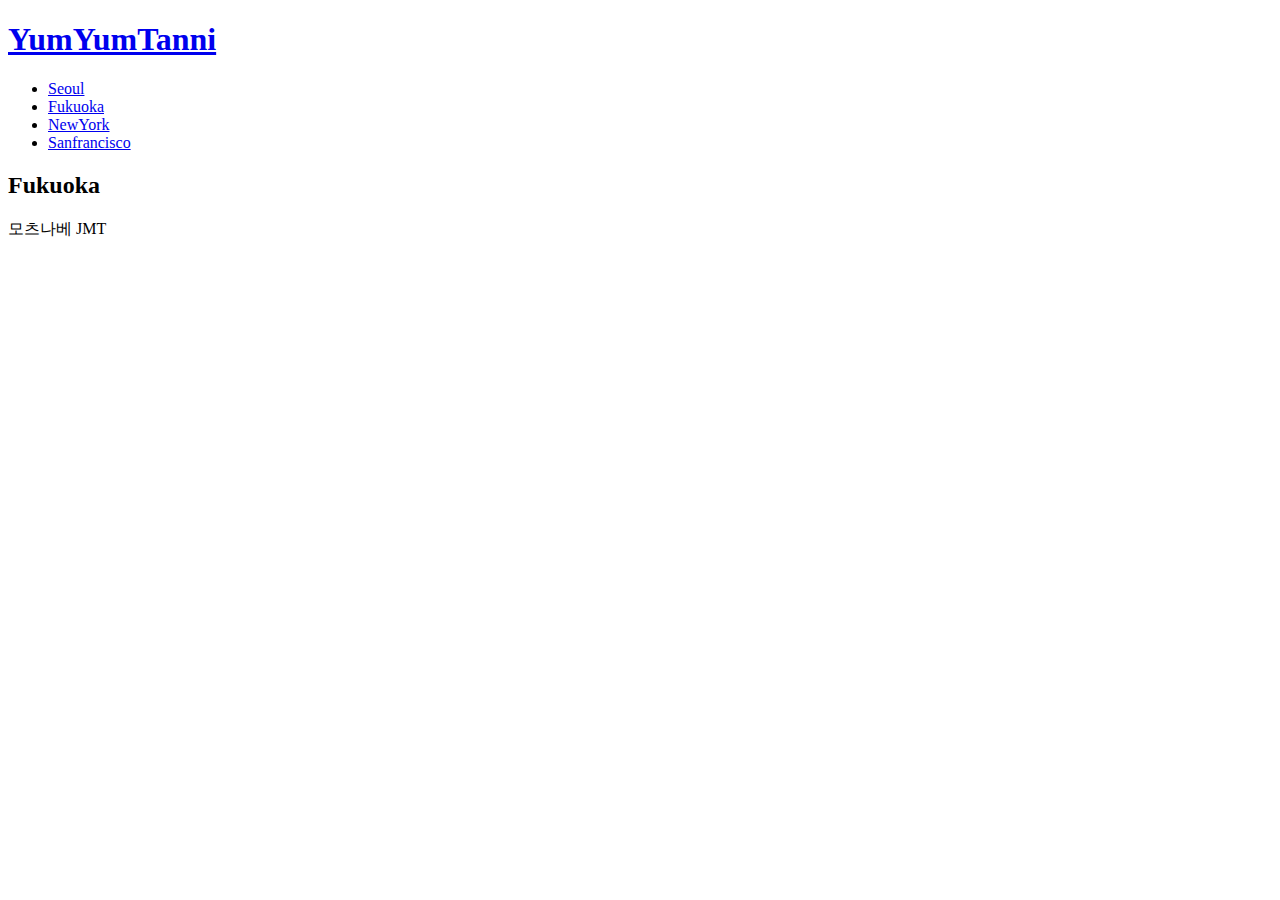
==== fukuoka.html @ d50e8740 "first version" ====
<!doctype html>
<html>
<head>
<title>YumYumTanni-Fukuoka</title>
<meta charset="utf-8">
</head>

<body>
  <h1><a href="index.html">YumYumTanni</a></h1>
  <ul>
    <li><a href="seoul.html">Seoul</a></li>
    <li><a href="fukuoka.html">Fukuoka</a></li>
    <li><a href="newyork.html">NewYork</a></li>
    <li><a href="sanfrancisco.html">Sanfrancisco</a></li>
  </ul>
<h2>Fukuoka</h2>
<p>모츠나베 JMT</p>
</body>
</html>
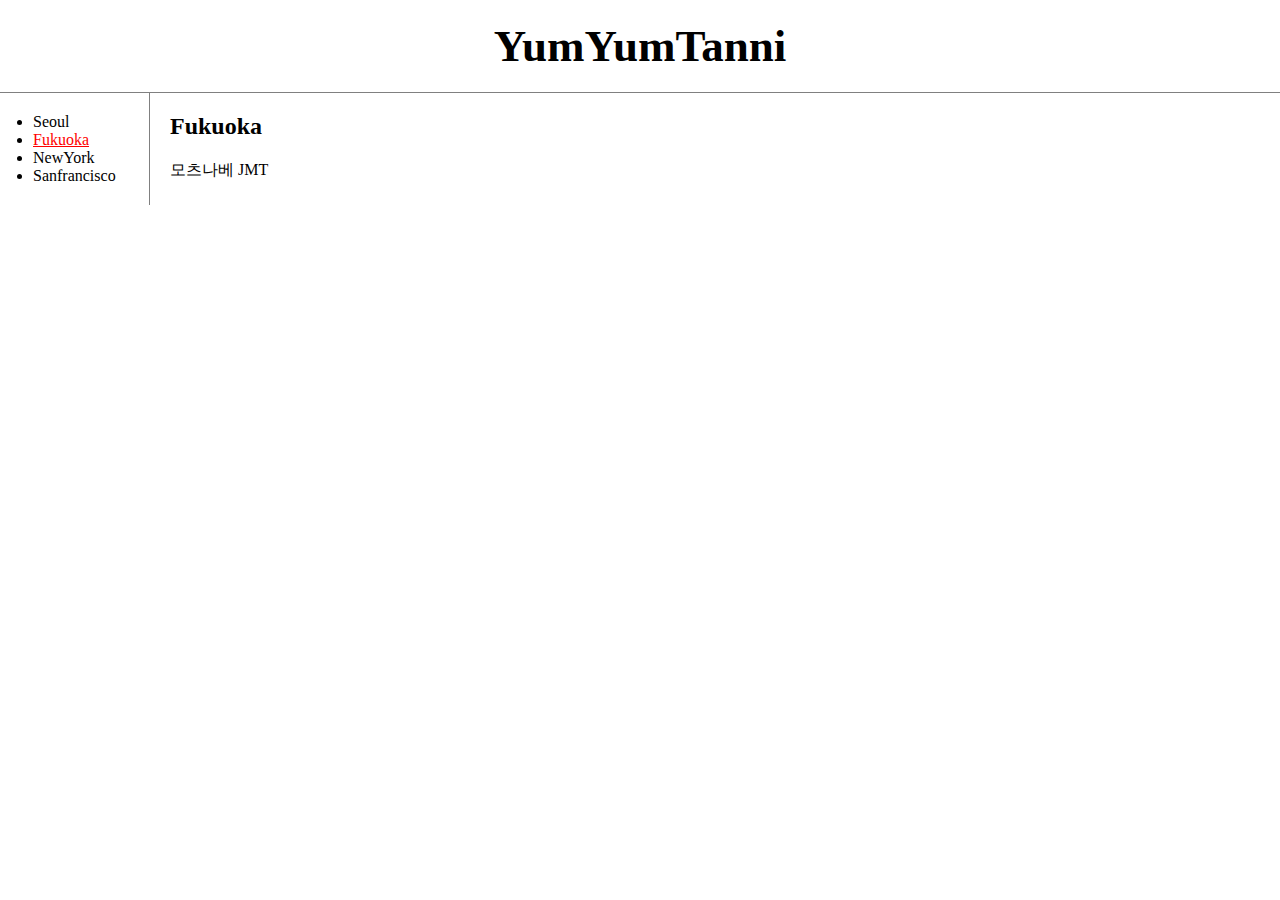
==== commit d4737492: "CSS" ====
--- a/fukuoka.html
+++ b/fukuoka.html
@@ -3,17 +3,76 @@
 <head>
 <title>YumYumTanni-Fukuoka</title>
 <meta charset="utf-8">
+<style>
+  body{
+    margin: 0;
+  }
+  a{
+    color:black;
+    text-decoration: none;
+  }
+  h1{
+    font-size: 45px;
+    text-align: center;
+    border-bottom:1px solid gray;
+    margin: 0;
+    padding: 20px;
+  }
+  ul{
+    border-right: 1px solid gray;
+    width: 100;
+    margin: 0;
+    padding: 20px;
+  }
+  #grid ul{
+    padding-left: 33px;
+  }
+  #grid{
+    display: grid;
+    grid-template-columns: 150px 1fr;
+  }
+  #grid #content{
+    padding-left: 20px;
+  }
+</style>
 </head>
 
 <body>
   <h1><a href="index.html">YumYumTanni</a></h1>
+  <div id="grid">
   <ul>
-    <li><a href="seoul.html">Seoul</a></li>
-    <li><a href="fukuoka.html">Fukuoka</a></li>
+    <li><a href="seoul.html" >Seoul</a></li>
+    <li><a href="fukuoka.html" style="color:red;text-decoration:underline">Fukuoka</a></li>
     <li><a href="newyork.html">NewYork</a></li>
     <li><a href="sanfrancisco.html">Sanfrancisco</a></li>
   </ul>
+    <div id="content">
 <h2>Fukuoka</h2>
 <p>모츠나베 JMT</p>
+  </div>
+</div>
+<p>
+  <div id="disqus_thread"></div>
+  <script>
+
+  /**
+  *  RECOMMENDED CONFIGURATION VARIABLES: EDIT AND UNCOMMENT THE SECTION BELOW TO INSERT DYNAMIC VALUES FROM YOUR PLATFORM OR CMS.
+  *  LEARN WHY DEFINING THESE VARIABLES IS IMPORTANT: https://disqus.com/admin/universalcode/#configuration-variables*/
+  /*
+  var disqus_config = function () {
+  this.page.url = PAGE_URL;  // Replace PAGE_URL with your page's canonical URL variable
+  this.page.identifier = PAGE_IDENTIFIER; // Replace PAGE_IDENTIFIER with your page's unique identifier variable
+  };
+  */
+  (function() { // DON'T EDIT BELOW THIS LINE
+  var d = document, s = d.createElement('script');
+  s.src = 'https://yumyumtanni.disqus.com/embed.js';
+  s.setAttribute('data-timestamp', +new Date());
+  (d.head || d.body).appendChild(s);
+  })();
+  </script>
+  <noscript>Please enable JavaScript to view the <a href="https://disqus.com/?ref_noscript">comments powered by Disqus.</a></noscript>
+
+</p>
 </body>
 </html>
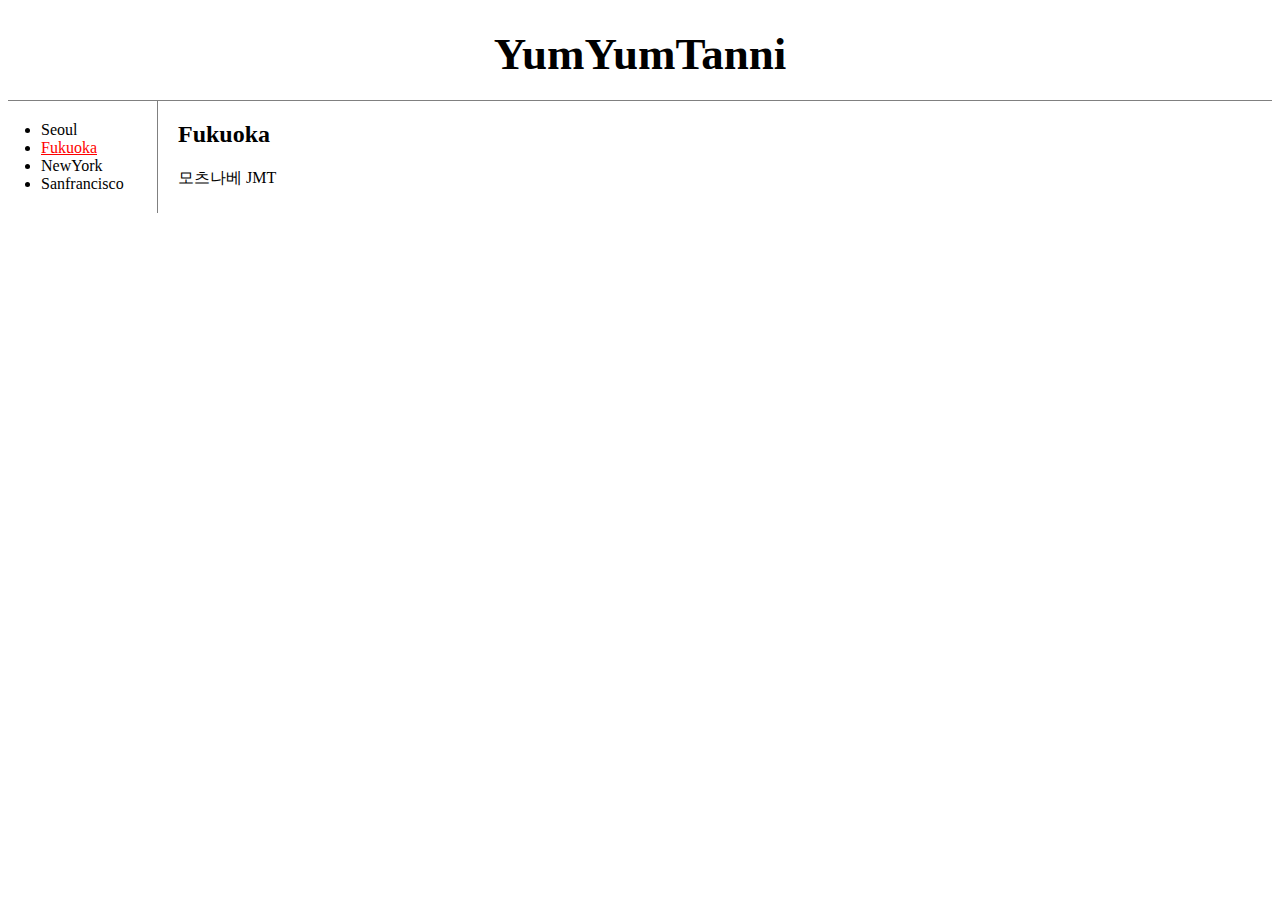
==== commit 30533ab5: "CSS" ====
--- a/fukuoka.html
+++ b/fukuoka.html
@@ -3,38 +3,7 @@
 <head>
 <title>YumYumTanni-Fukuoka</title>
 <meta charset="utf-8">
-<style>
-  body{
-    margin: 0;
-  }
-  a{
-    color:black;
-    text-decoration: none;
-  }
-  h1{
-    font-size: 45px;
-    text-align: center;
-    border-bottom:1px solid gray;
-    margin: 0;
-    padding: 20px;
-  }
-  ul{
-    border-right: 1px solid gray;
-    width: 100;
-    margin: 0;
-    padding: 20px;
-  }
-  #grid ul{
-    padding-left: 33px;
-  }
-  #grid{
-    display: grid;
-    grid-template-columns: 150px 1fr;
-  }
-  #grid #content{
-    padding-left: 20px;
-  }
-</style>
+<link rel="stylesheet" href="style.css">
 </head>
 
 <body>
--- a/style.css
+++ b/style.css
@@ -0,0 +1,40 @@
+<style>
+  body{
+    margin: 0;
+  }
+  a{
+    color:black;
+    text-decoration: none;
+  }
+  h1{
+    font-size: 45px;
+    text-align: center;
+    border-bottom:1px solid gray;
+    margin: 0;
+    padding: 20px;
+  }
+  ul{
+    border-right: 1px solid gray;
+    width: 100;
+    margin: 0;
+    padding: 20px;
+  }
+  #grid ul{
+    padding-left: 33px;
+  }
+  #grid{
+    display: grid;
+    grid-template-columns: 150px 1fr;
+  }
+  #grid #content{
+    padding-left: 20px;
+  }
+  @media(max-width:700px){
+    #grid{
+      display: block;
+    }
+    ul{
+      border-right: none;
+    }
+  }
+</style>
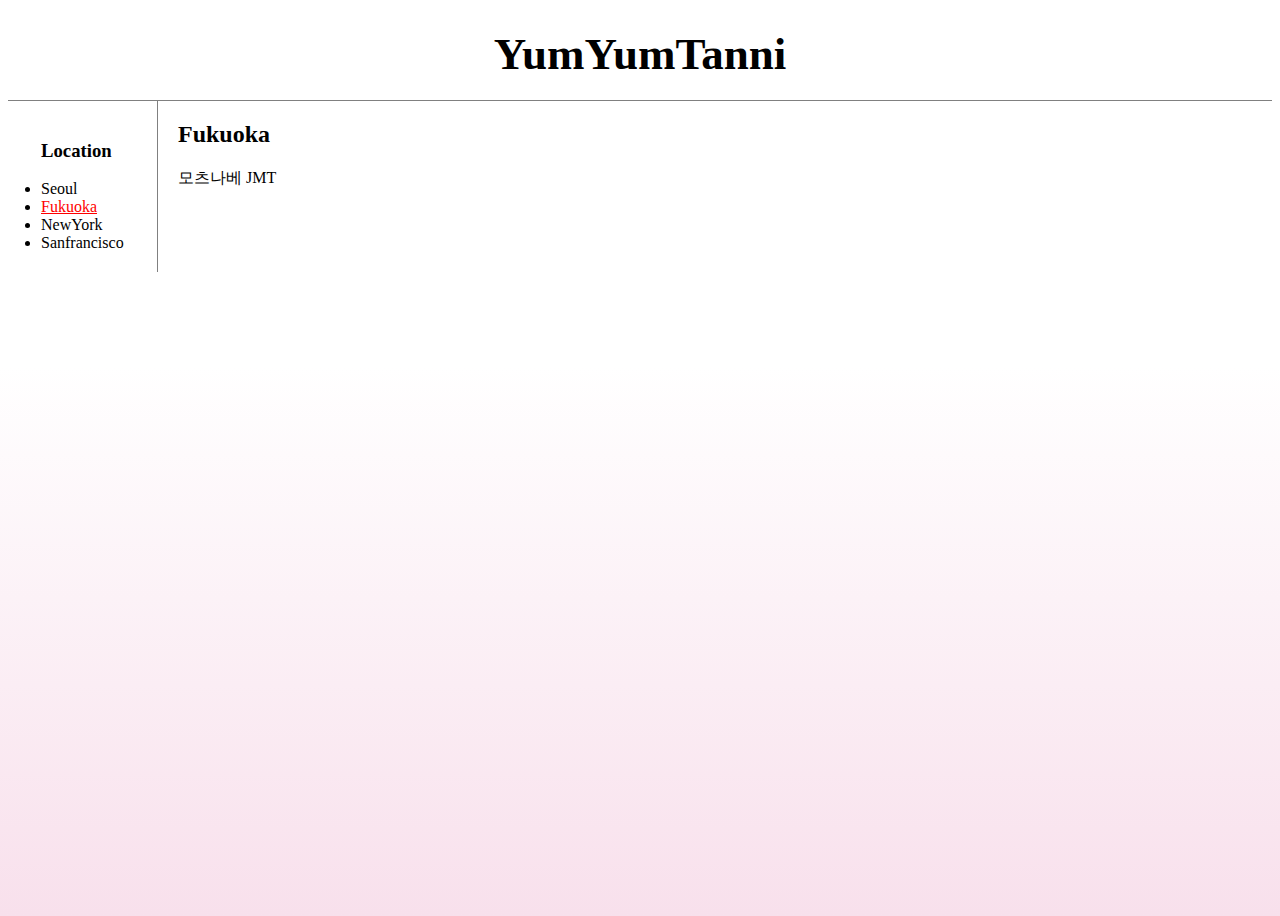
==== commit 40e7dfc5: "CSS" ====
--- a/fukuoka.html
+++ b/fukuoka.html
@@ -10,6 +10,7 @@
   <h1><a href="index.html">YumYumTanni</a></h1>
   <div id="grid">
   <ul>
+    <h3>Location</h3>
     <li><a href="seoul.html" >Seoul</a></li>
     <li><a href="fukuoka.html" style="color:red;text-decoration:underline">Fukuoka</a></li>
     <li><a href="newyork.html">NewYork</a></li>
--- a/style.css
+++ b/style.css
@@ -1,6 +1,11 @@
 <style>
   body{
     margin: 0;
+    background-color: #FFCCE6;
+  }
+  body{
+    height: 100vh;
+    background: linear-gradient(#FFFFFF 40%, #F8E0EC);
   }
   a{
     color:black;
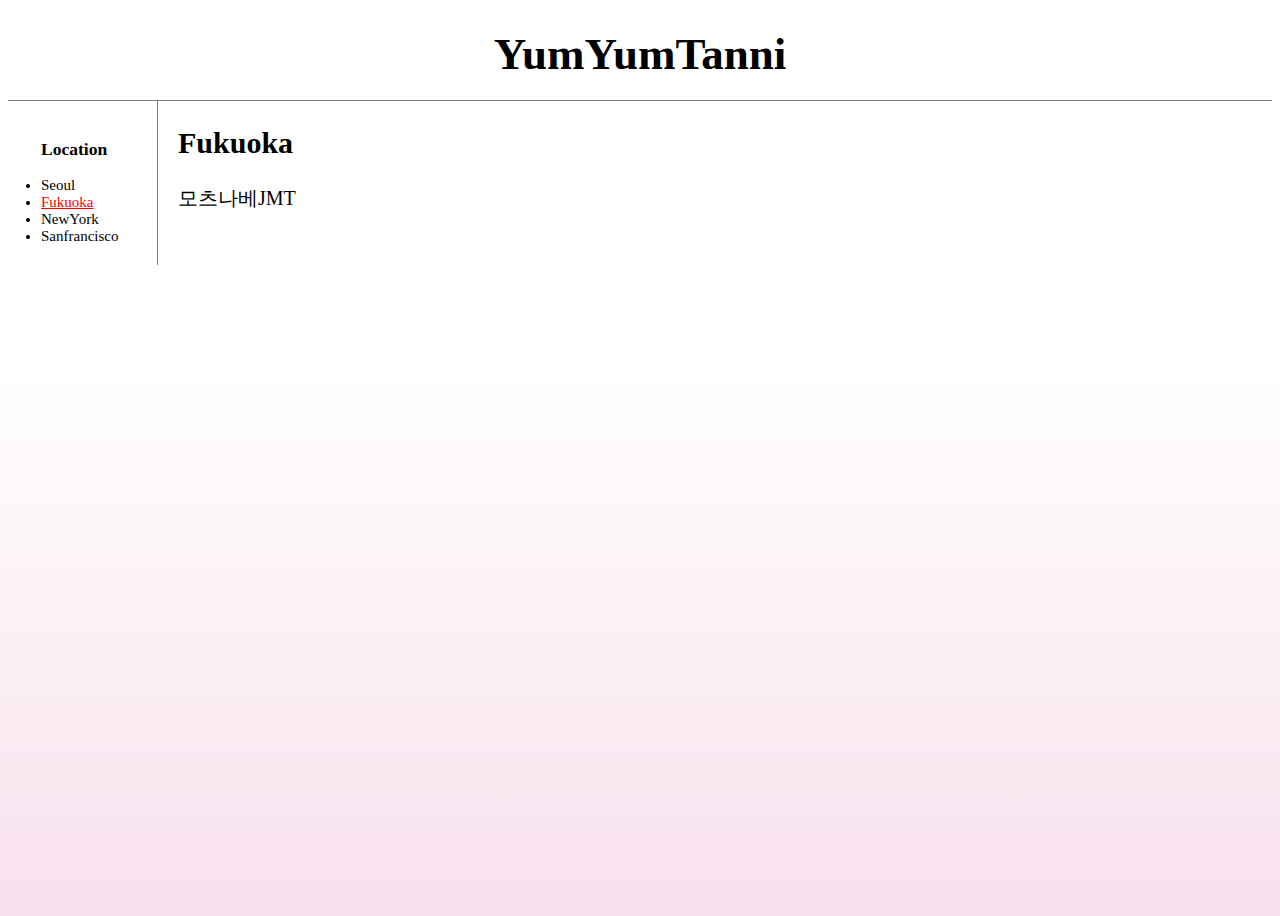
==== commit e6087caa: "CSS" ====
--- a/fukuoka.html
+++ b/fukuoka.html
@@ -11,15 +11,15 @@
   <div id="grid">
   <ul>
     <h3>Location</h3>
-    <li><a href="seoul.html" >Seoul</a></li>
+    <li><a href="seoul.html">Seoul</a></li>
     <li><a href="fukuoka.html" style="color:red;text-decoration:underline">Fukuoka</a></li>
     <li><a href="newyork.html">NewYork</a></li>
     <li><a href="sanfrancisco.html">Sanfrancisco</a></li>
   </ul>
-    <div id="content">
+  <div id="content">
 <h2>Fukuoka</h2>
-<p>모츠나베 JMT</p>
-  </div>
+<p>모츠나베JMT</p>
+</div>
 </div>
 <p>
   <div id="disqus_thread"></div>
@@ -42,7 +42,6 @@
   })();
   </script>
   <noscript>Please enable JavaScript to view the <a href="https://disqus.com/?ref_noscript">comments powered by Disqus.</a></noscript>
-
 </p>
 </body>
 </html>
--- a/style.css
+++ b/style.css
@@ -1,11 +1,14 @@
 <style>
+@import url(//fonts.googleapis.com/earlyaccess/jejumyeongjo.css);
+@import url(//fonts.googleapis.com/earlyaccess/nanumpenscript.css);
   body{
     margin: 0;
-    background-color: #FFCCE6;
   }
   body{
     height: 100vh;
     background: linear-gradient(#FFFFFF 40%, #F8E0EC);
+    font-family: fantasy;
+    font-size: 20px;
   }
   a{
     color:black;
@@ -18,6 +21,9 @@
     margin: 0;
     padding: 20px;
   }
+  h2{
+    font-size: 30px;
+  }
   ul{
     border-right: 1px solid gray;
     width: 100;
@@ -26,6 +32,7 @@
   }
   #grid ul{
     padding-left: 33px;
+    font-size: 15px;
   }
   #grid{
     display: grid;
@@ -33,6 +40,7 @@
   }
   #grid #content{
     padding-left: 20px;
+    font-family: 'Nanum Pen Script', cursive;
   }
   @media(max-width:700px){
     #grid{
